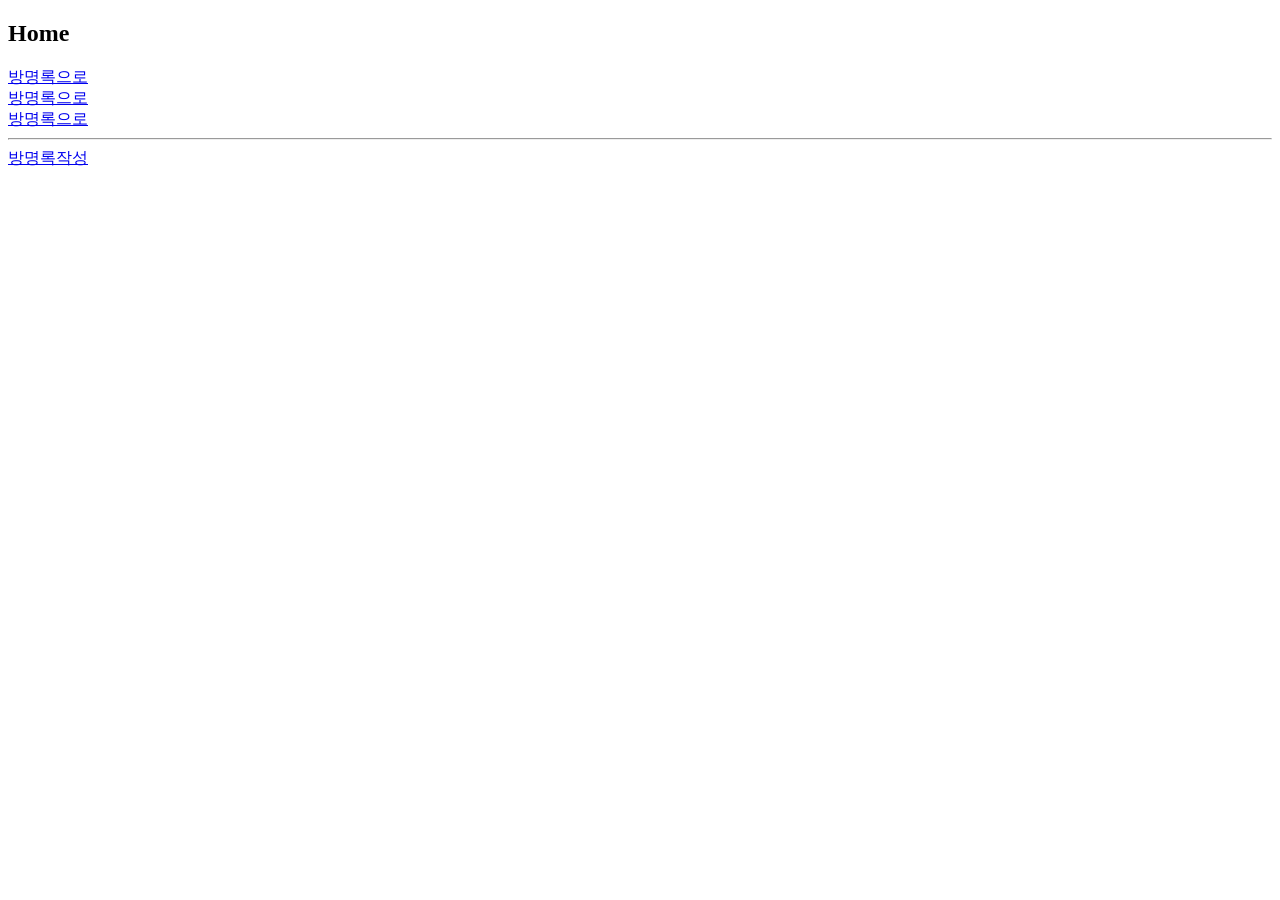
==== src/main/resources/static/index.html @ 5ca1fd89 "2026_06_18_v0.0.1 springedu2_security 수업" ====
<!DOCTYPE html>
<html lang="en">
<head>
    <meta charset="UTF-8">
    <title>Title</title>
</head>
<body>
    <h2>Home</h2>
    <div><a href="http://localhost:9090/visitorMain.html">방명록으로</a></div>
    <div><a href="/visitorMain.html">방명록으로</a></div>
    <div><a href="visitorMain.html">방명록으로</a></div>
    <hr>
    <div><a href="/visitorForm.html">방명록작성</a></div>
</body>
</html>
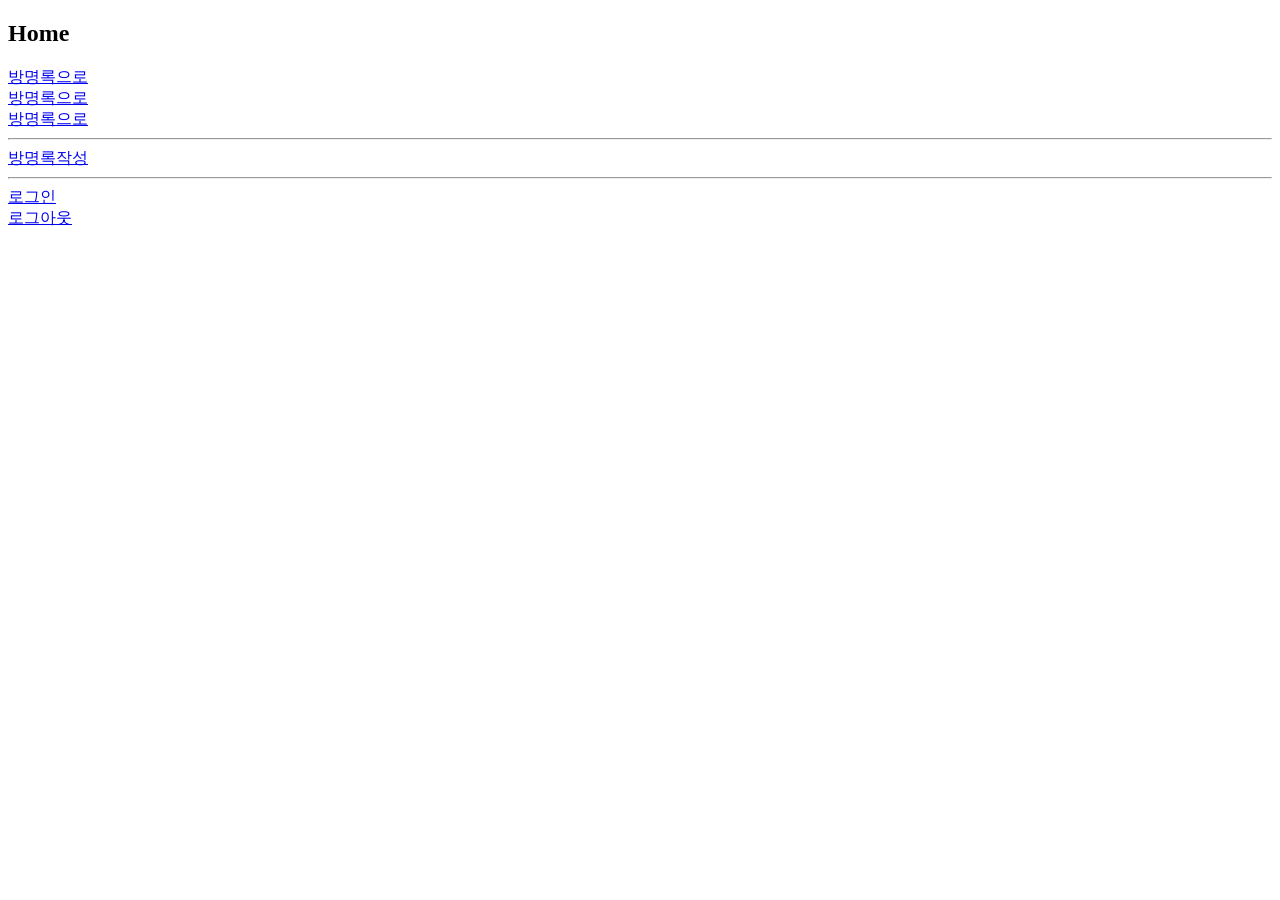
==== commit df748780: "2026_06_19_v0.0.2 login.html 까지 작성" ====
--- a/src/main/resources/static/index.html
+++ b/src/main/resources/static/index.html
@@ -11,5 +11,8 @@
     <div><a href="visitorMain.html">방명록으로</a></div>
     <hr>
     <div><a href="/visitorForm.html">방명록작성</a></div>
+    <hr>
+    <div><a href="/login">로그인</a></div>
+    <div><a href="/logout">로그아웃</a></div>
 </body>
 </html>
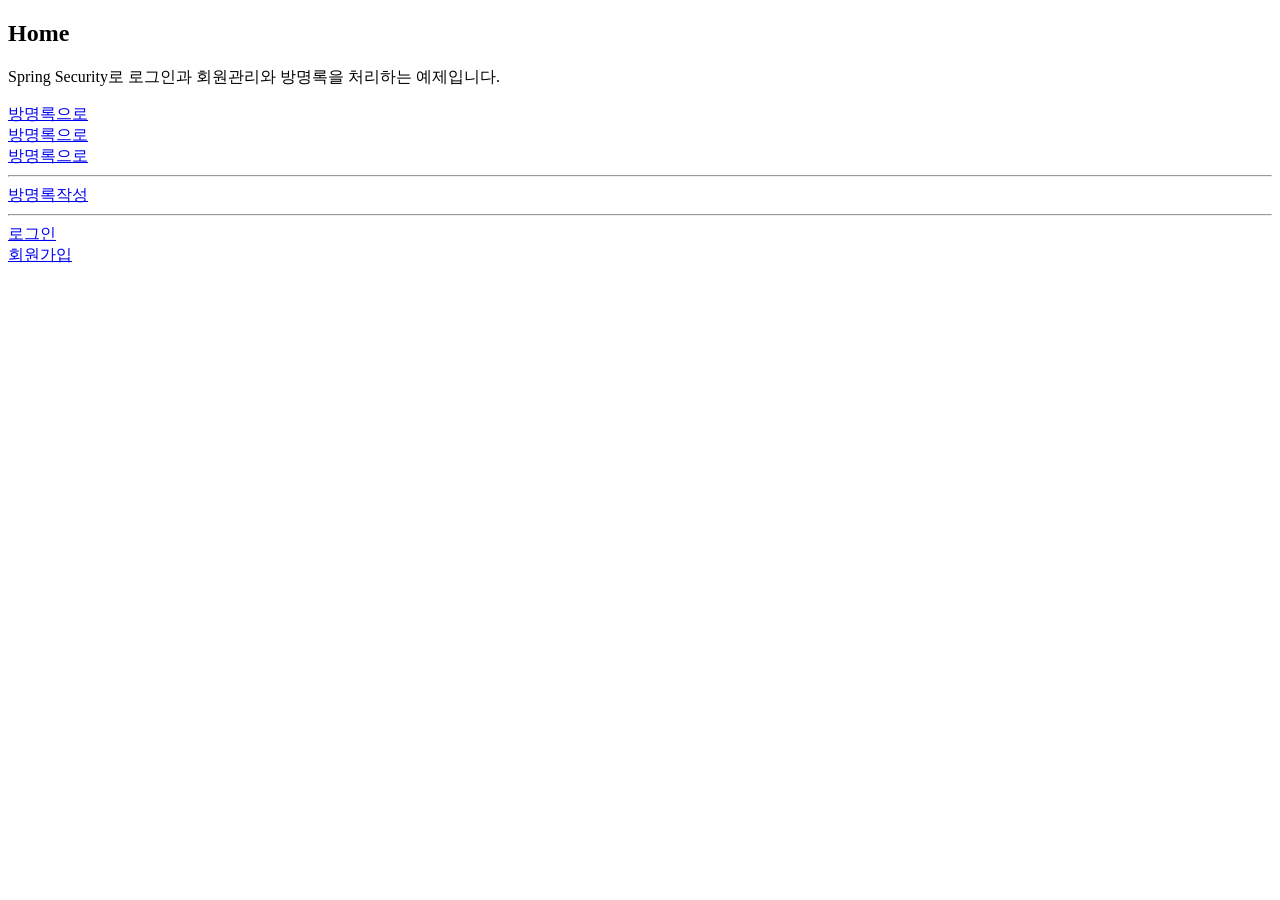
==== commit 9a7efb56: "2026_06_22_v0.0.3 security, thymeleaf를 이용한 Mypage 작업" ====
--- a/src/main/resources/static/index.html
+++ b/src/main/resources/static/index.html
@@ -6,6 +6,7 @@
 </head>
 <body>
     <h2>Home</h2>
+    <p>Spring Security로 로그인과 회원관리와 방명록을 처리하는 예제입니다.</p>
     <div><a href="http://localhost:9090/visitorMain.html">방명록으로</a></div>
     <div><a href="/visitorMain.html">방명록으로</a></div>
     <div><a href="visitorMain.html">방명록으로</a></div>
@@ -13,6 +14,6 @@
     <div><a href="/visitorForm.html">방명록작성</a></div>
     <hr>
     <div><a href="/login">로그인</a></div>
-    <div><a href="/logout">로그아웃</a></div>
+    <div><a href="/members/register">회원가입</a></div>
 </body>
 </html>
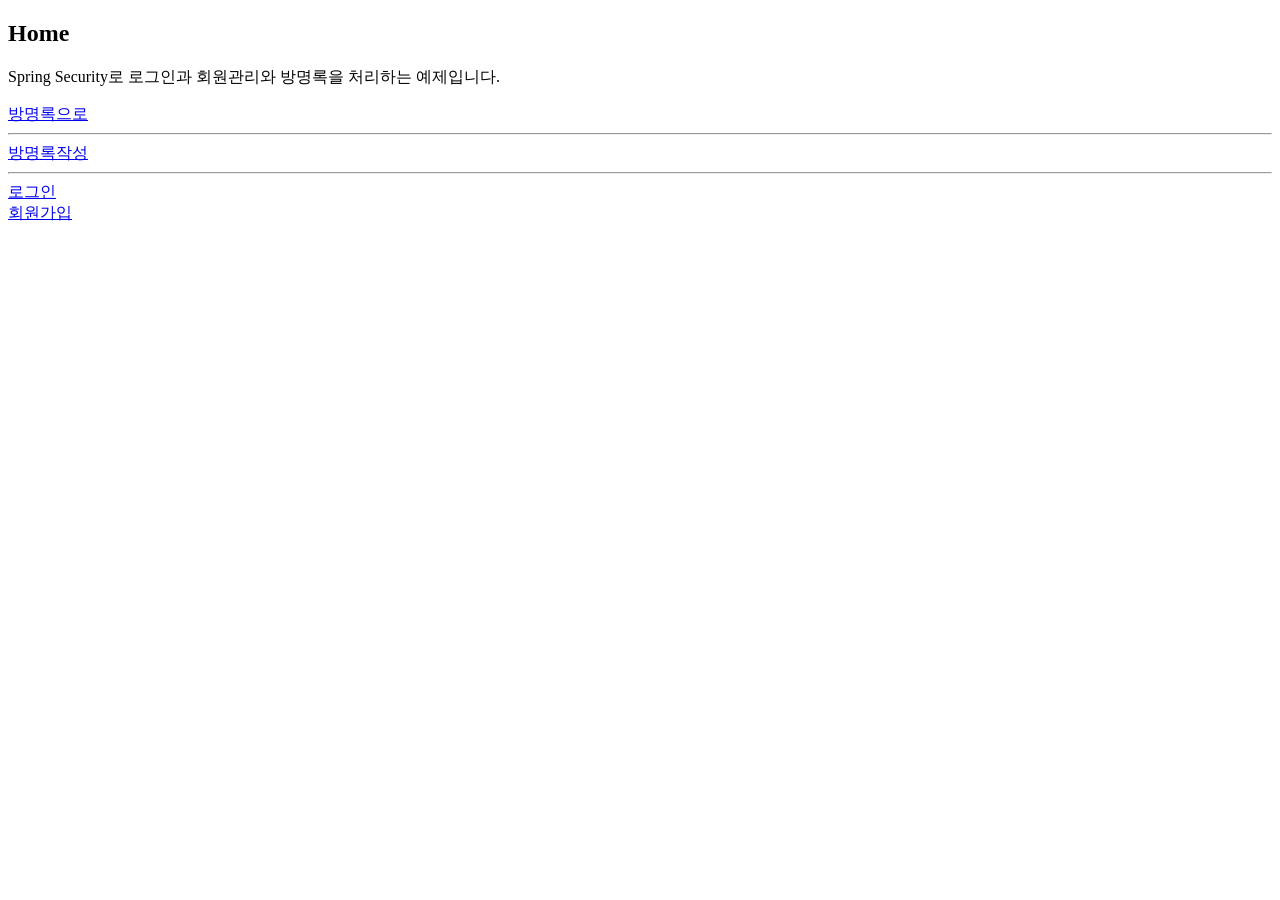
==== commit 25324b03: "2026_06_24_v0.0.7 security, thymeleaf를 이용한 db를 postgreSQL로 변경한 버전" ====
--- a/src/main/resources/static/index.html
+++ b/src/main/resources/static/index.html
@@ -7,9 +7,7 @@
 <body>
     <h2>Home</h2>
     <p>Spring Security로 로그인과 회원관리와 방명록을 처리하는 예제입니다.</p>
-    <div><a href="http://localhost:9090/visitorMain.html">방명록으로</a></div>
-    <div><a href="/visitorMain.html">방명록으로</a></div>
-    <div><a href="visitorMain.html">방명록으로</a></div>
+    <div><a href="/visitorMain">방명록으로</a></div>
     <hr>
     <div><a href="/visitorForm.html">방명록작성</a></div>
     <hr>
